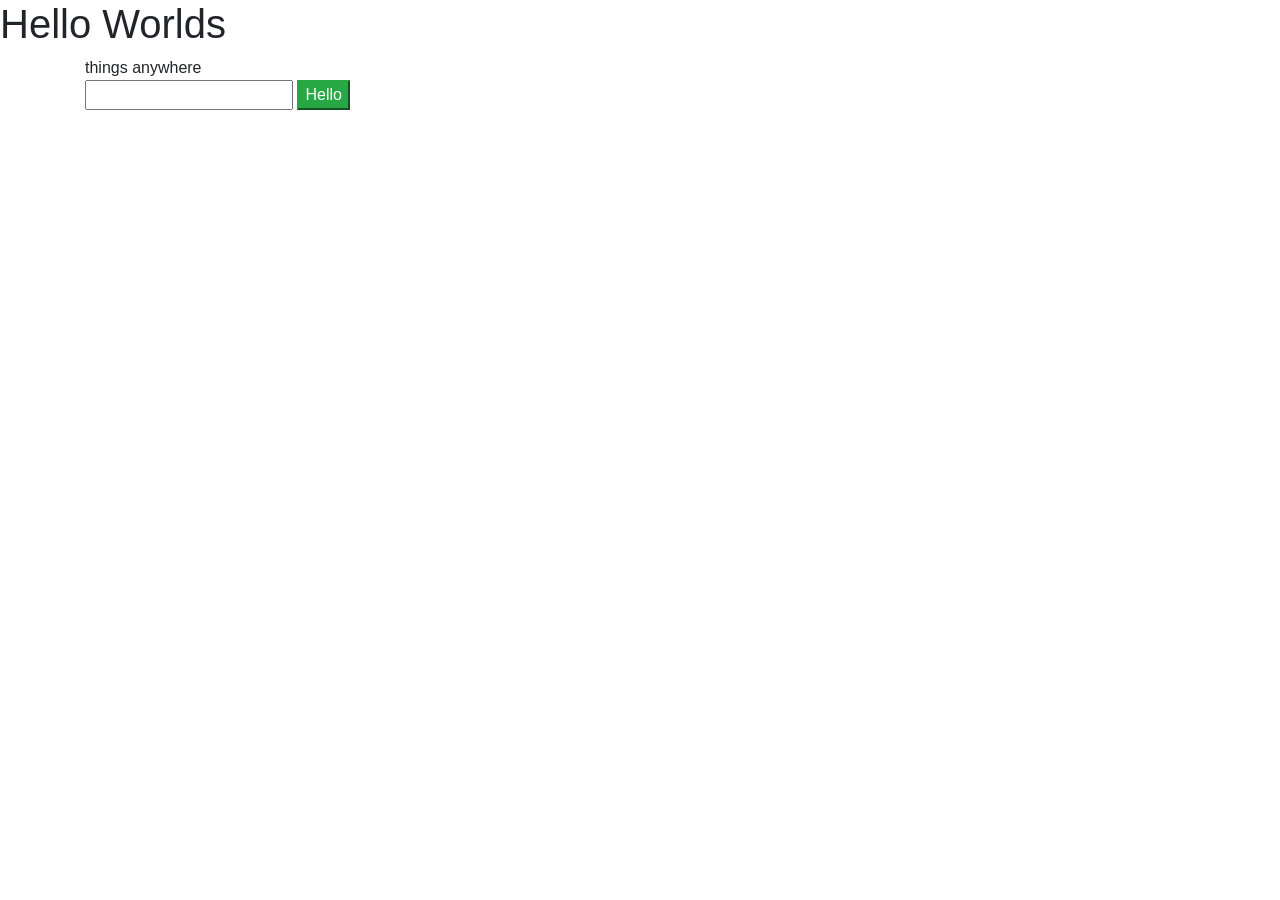
==== assets/index.html @ 18a84be6 "got users to display" ====
<!DOCTYPE html>
<html lang="en" dir="ltr">
    <head>
        <link href="https://stackpath.bootstrapcdn.com/bootstrap/4.3.1/css/bootstrap.min.css" rel="stylesheet" integrity="sha384-ggOyR0iXCbMQv3Xipma34MD+dH/1fQ784/j6cY/iJTQUOhcWr7x9JvoRxT2MZw1T" crossorigin="anonymous">
        <meta charset="utf-8">
        <title>Get Sh!t Done</title>
    </head>
    <body>
        <h1>Hello Worlds</h1>
        <div class="container">
            things anywhere
            <form class="form-group" action="index.html" method="post">
                <input type="text"  name="" value="">
                <button type="button" name="button" class="btn-success">Hello</button>
            </form>
        </div>

        <script src="index.js"></script>
    </body>
</html>
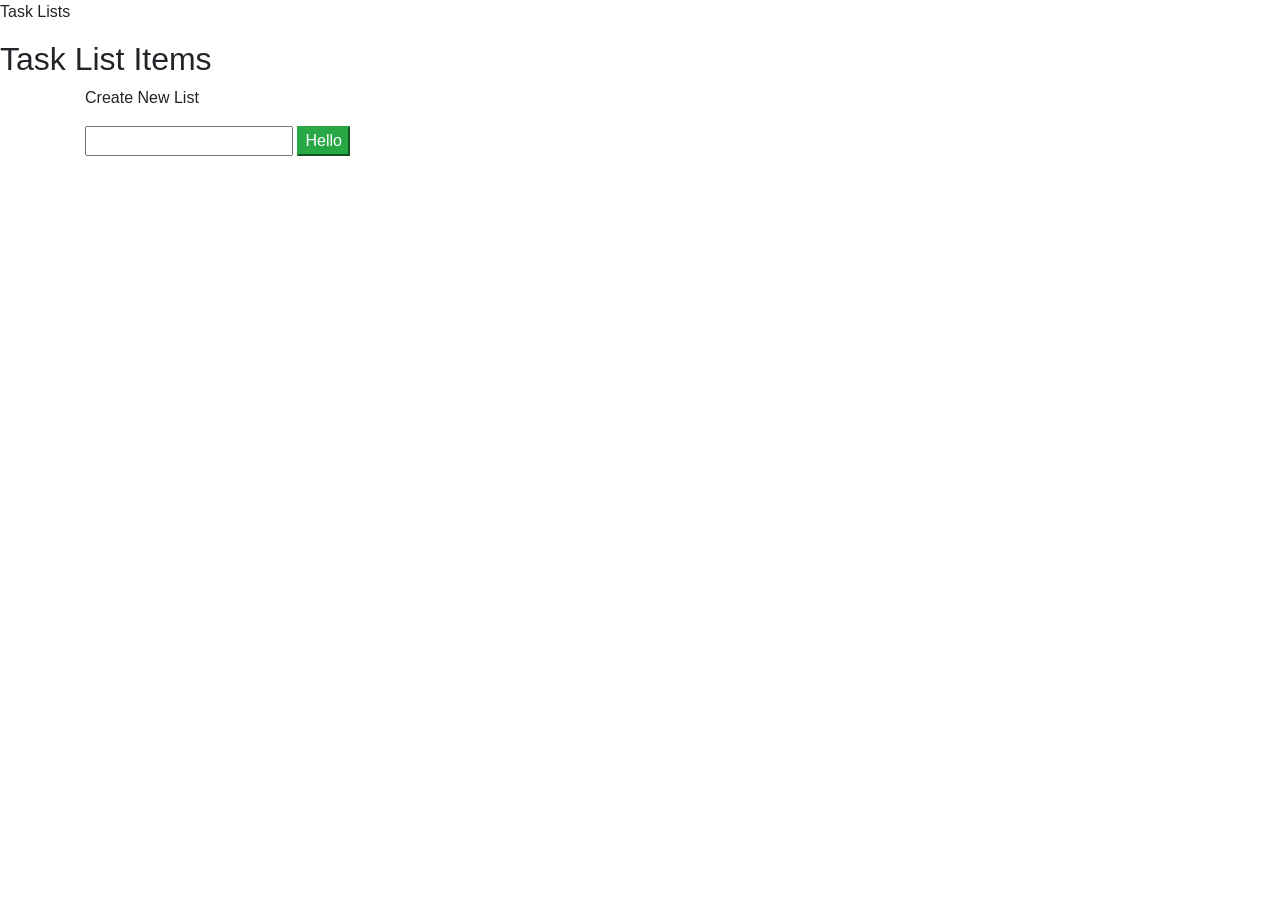
==== commit 62d40f39: "working" ====
--- a/assets/index.html
+++ b/assets/index.html
@@ -2,13 +2,25 @@
 <html lang="en" dir="ltr">
     <head>
         <link href="https://stackpath.bootstrapcdn.com/bootstrap/4.3.1/css/bootstrap.min.css" rel="stylesheet" integrity="sha384-ggOyR0iXCbMQv3Xipma34MD+dH/1fQ784/j6cY/iJTQUOhcWr7x9JvoRxT2MZw1T" crossorigin="anonymous">
+        <link href="index.css" rel="stylesheet" >
         <meta charset="utf-8">
         <title>Get Sh!t Done</title>
     </head>
     <body>
-        <h1>Hello Worlds</h1>
-        <div class="container">
-            things anywhere
+        <nav id="nav-bar">Task Lists
+            <div>
+                <ul id= "showList">
+
+                </ul>
+            </div>
+        </nav>
+
+        <h1></h1>
+        <h2>Task List Items</h2>
+
+
+        <div class="container" id="main">
+            <p>Create New List</p>
             <form class="form-group" action="index.html" method="post">
                 <input type="text"  name="" value="">
                 <button type="button" name="button" class="btn-success">Hello</button>
--- a/assets/index.css
+++ b/assets/index.css
@@ -0,0 +1,11 @@
+nav{
+    display: inline;
+}
+
+#nav-bar div{
+    color: #FFFFFF;
+    background-color: navy;
+}
+.hidden{
+    display: none;
+}
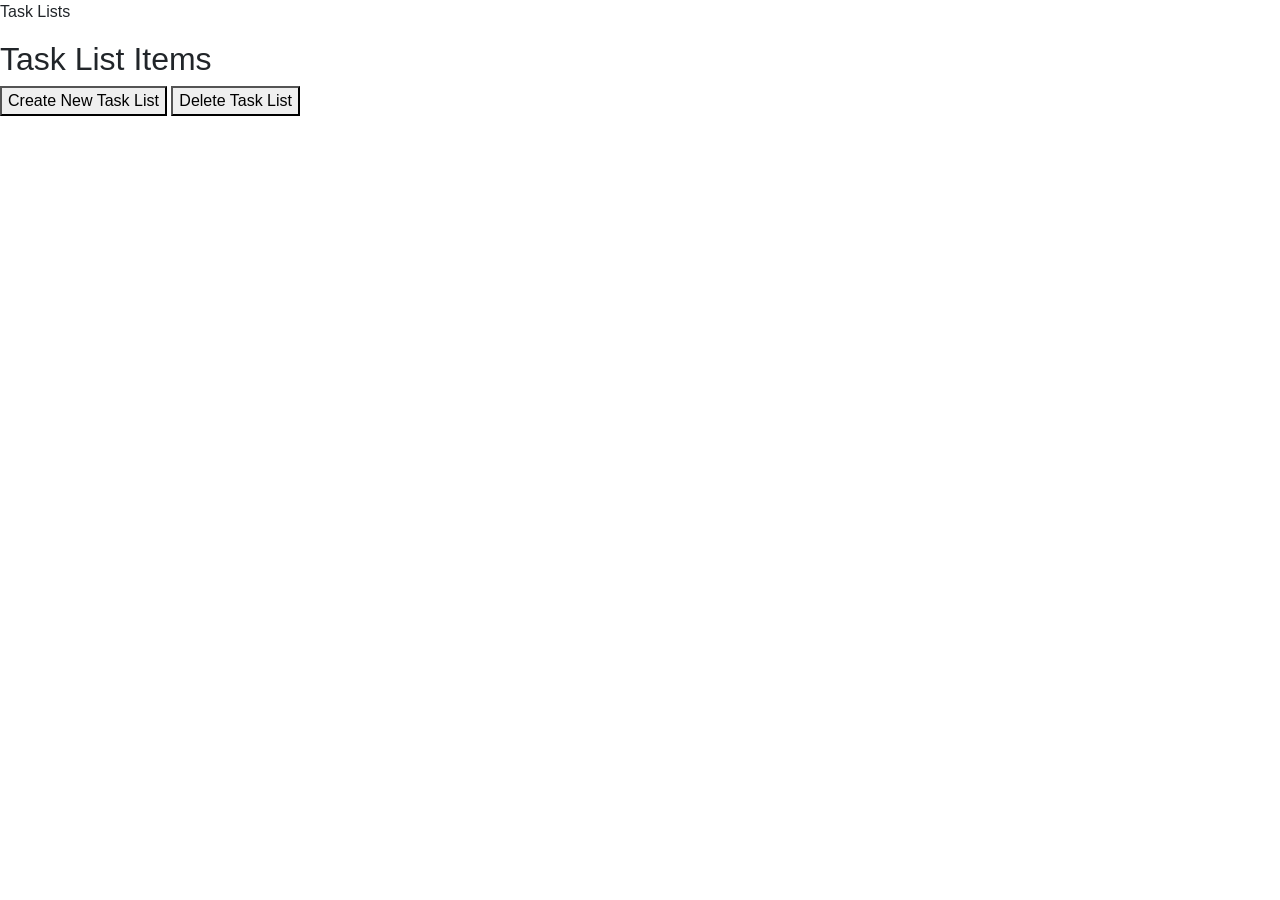
==== commit bd7dd5f1: "Delete projects functional" ====
--- a/assets/index.html
+++ b/assets/index.html
@@ -7,8 +7,15 @@
         <title>Get Sh!t Done</title>
     </head>
     <body>
-        <nav id="nav-bar">Task Lists
-            <div>
+
+
+
+
+        <nav id="nav-bar">
+            <span id="usersTasks">
+                Task Lists
+            </span>
+            <div class="topnav">
                 <ul id= "showList">
 
                 </ul>
@@ -17,15 +24,20 @@
 
         <h1></h1>
         <h2>Task List Items</h2>
-
+        <div>
+            <button id="newProject">Create New Task List</button>
+            <button id="deleteProject">Delete Task List</button>
+        </div>
 
         <div class="container" id="main">
-            <p>Create New List</p>
-            <form class="form-group" action="index.html" method="post">
-                <input type="text"  name="" value="">
-                <button type="button" name="button" class="btn-success">Hello</button>
-            </form>
+            <!-- <p>Add Item to List</p> -->
+            <!-- <form class="form-group" action="index.html" method="post">
+                <input type="text"  name="" value="Add Item to List">
+                <button id = "addButton" type="button" name="button" class="btn-success">Add Task</button>
+            </form> -->
+
         </div>
+
 
         <script src="index.js"></script>
     </body>
--- a/assets/index.css
+++ b/assets/index.css
@@ -3,9 +3,17 @@
 }
 
 #nav-bar div{
-    color: #FFFFFF;
+    color: white;
     background-color: navy;
 }
 .hidden{
     display: none;
 }
+.topnav a {
+  /* float: left; */
+  color: #f2f2f2;
+  text-align: center;
+  padding: 10px 10px;
+  text-decoration: none;
+  font-size: 17px;
+}
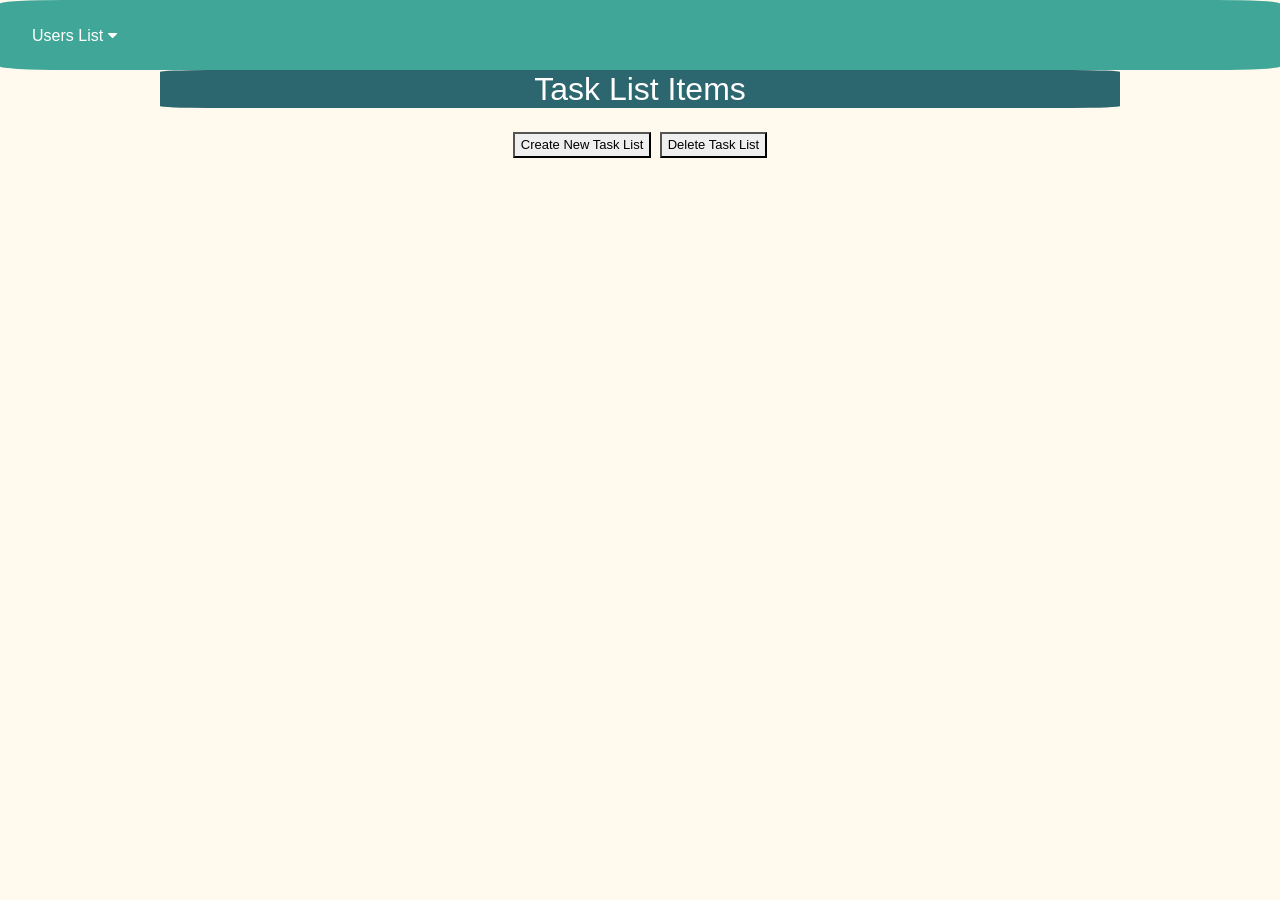
==== commit cb4e4608: "css colors added" ====
--- a/assets/index.html
+++ b/assets/index.html
@@ -2,41 +2,68 @@
 <html lang="en" dir="ltr">
     <head>
         <link href="https://stackpath.bootstrapcdn.com/bootstrap/4.3.1/css/bootstrap.min.css" rel="stylesheet" integrity="sha384-ggOyR0iXCbMQv3Xipma34MD+dH/1fQ784/j6cY/iJTQUOhcWr7x9JvoRxT2MZw1T" crossorigin="anonymous">
+        <link rel="stylesheet" href="https://cdnjs.cloudflare.com/ajax/libs/font-awesome/4.7.0/css/font-awesome.min.css">
         <link href="index.css" rel="stylesheet" >
         <meta charset="utf-8">
         <title>Get Sh!t Done</title>
     </head>
     <body>
+        <script>
+        /* When the user clicks on the button,
+        toggle between hiding and showing the dropdown content */
+        function dropdownFunction() {
+          document.getElementById("myDropdown").classList.toggle("show");
+        }
 
+        // Close the dropdown if the user clicks outside of it
+        window.onclick = function(e) {
+          if (!e.target.matches('.dropbtn')) {
+          var myDropdown = document.getElementById("myDropdown");
+            if (myDropdown.classList.contains('show')) {
+              myDropdown.classList.remove('show');
+            }
+          }
+        }
+        </script>
 
 
 
         <nav id="nav-bar">
-            <span id="usersTasks">
-                Task Lists
-            </span>
-            <div class="topnav">
+            <div class="navbar">
+
+              <div class="dropdown">
+              <button class="dropbtn" onclick="dropdownFunction()">Users List
+                <i class="fa fa-caret-down"></i>
+              </button>
+              <div class="dropdown-content" id="myDropdown">
+                <!-- <a href="#">User1</a>
+                <a href="#">User2</a>
+                <a href="#">User33</a> -->
+              </div>
+              </div>
+            <!-- </div> -->
+
+            <!-- <div class="topnav"> -->
                 <ul id= "showList">
 
                 </ul>
             </div>
         </nav>
 
-        <h1></h1>
-        <h2>Task List Items</h2>
-        <div>
-            <button id="newProject">Create New Task List</button>
-            <button id="deleteProject">Delete Task List</button>
-        </div>
+<!-- begin main content -->
+        <center>
+            <h2>Task List Items</h2>
+            <div>
+                <button id="newProject">Create New Task List</button>
+                <button id="deleteProject">Delete Task List</button>
+            </div>
 
-        <div class="container" id="main">
-            <!-- <p>Add Item to List</p> -->
-            <!-- <form class="form-group" action="index.html" method="post">
-                <input type="text"  name="" value="Add Item to List">
-                <button id = "addButton" type="button" name="button" class="btn-success">Add Task</button>
-            </form> -->
+            <div class="container" id="main">
+                <!-- <p>Adds Item to List</p> -->
 
-        </div>
+            </div>
+        </center>
+<!-- end main content -->
 
 
         <script src="index.js"></script>
--- a/assets/index.css
+++ b/assets/index.css
@@ -1,10 +1,14 @@
+body {
+    background-color: rgba(255, 234, 165, 0.2);
+    font-size: 30px;
+}
 nav{
     display: inline;
 }
 
 #nav-bar div{
-    color: white;
-    background-color: navy;
+    color: #07393C;
+    background-color: #40A798;
 }
 .hidden{
     display: none;
@@ -17,3 +21,85 @@
   text-decoration: none;
   font-size: 17px;
 }
+#taskUl {
+    background-color: rgba(164, 213, 218, 0.5);
+    width: 50%;
+    border-radius: 5%;
+}
+h2 {
+    color: white;
+    background-color: #2C666E;
+    width: 75%;
+    border-radius: 5%;
+
+}
+button{
+    font-size: 13px;
+}
+
+/* User List Drop Down Beginning */
+.navbar {
+  overflow: hidden;
+  background-color: #333;
+  font-family: Arial, Helvetica, sans-serif;
+  border-radius: 5%;
+
+}
+
+.navbar a {
+  float: left;
+  font-size: 16px;
+  color: white;
+  text-align: center;
+  padding: 0px 16px;
+  text-decoration: none;
+}
+
+.dropdown {
+  float: left;
+  overflow: hidden;
+}
+
+.dropdown .dropbtn {
+  cursor: pointer;
+  font-size: 16px;
+  border: none;
+  outline: none;
+  color: white;
+  padding: 14px 16px;
+  background-color: inherit;
+  font-family: inherit;
+  margin: 0;
+}
+
+/* DROP DOWN CSS */
+.navbar a:hover, .dropdown:hover .dropbtn, .dropbtn:focus {
+  background-color: #2C666E;
+}
+
+.dropdown-content {
+  display: none;
+  position: absolute;
+  background-color: #f9f9f9;
+  min-width: 160px;
+  box-shadow: 0px 8px 16px 0px rgba(0,0,0,0.2);
+  z-index: 1;
+}
+
+.dropdown-content a {
+  float: none;
+  color: black;
+  padding: 12px 16px;
+  text-decoration: none;
+  display: block;
+  text-align: left;
+}
+
+.dropdown-content a:hover {
+  background-color: #ddd;
+}
+
+.show {
+  display: block;
+}
+/* User List Drop Down Beginning */
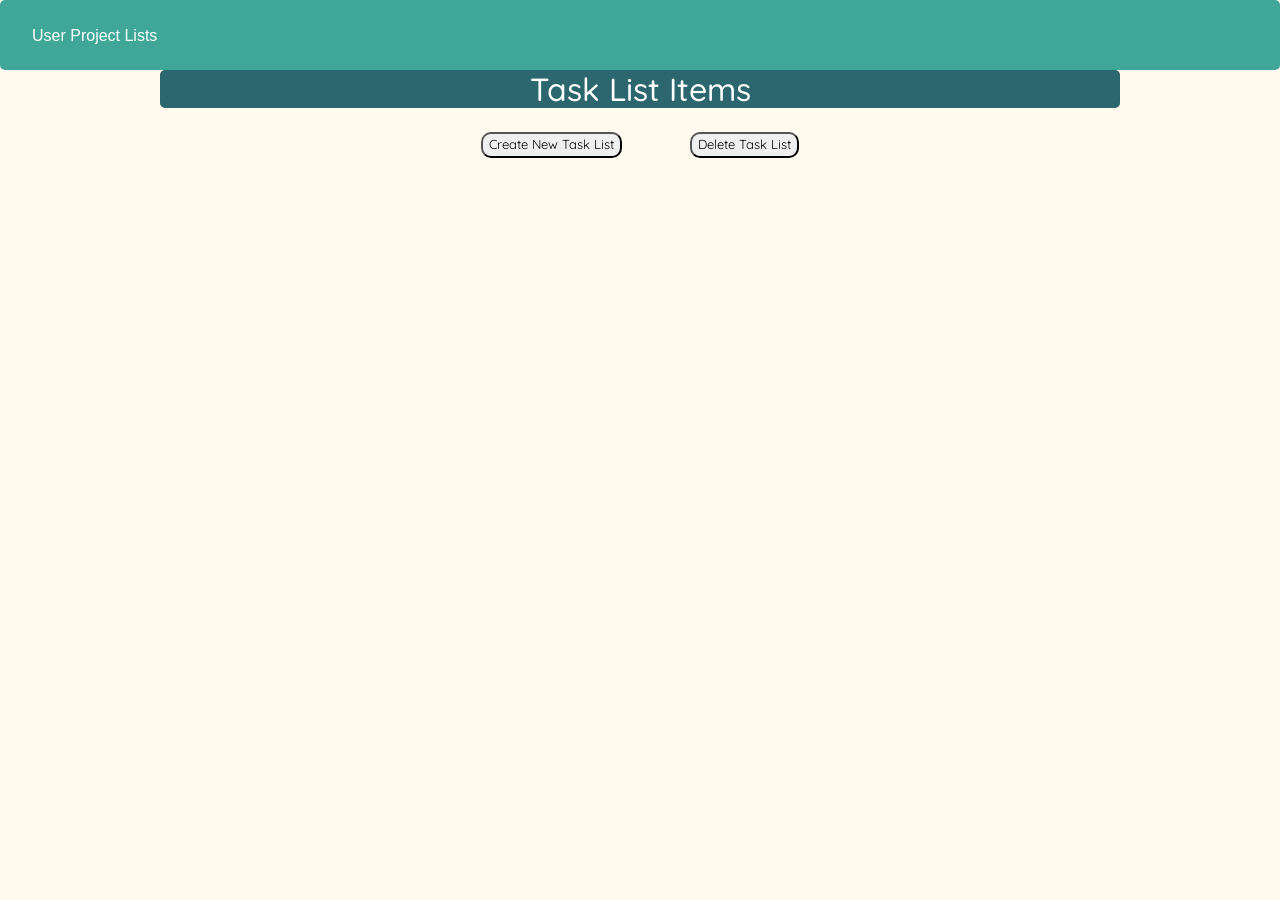
==== commit 03e897c8: "basically done" ====
--- a/assets/index.html
+++ b/assets/index.html
@@ -3,6 +3,7 @@
     <head>
         <link href="https://stackpath.bootstrapcdn.com/bootstrap/4.3.1/css/bootstrap.min.css" rel="stylesheet" integrity="sha384-ggOyR0iXCbMQv3Xipma34MD+dH/1fQ784/j6cY/iJTQUOhcWr7x9JvoRxT2MZw1T" crossorigin="anonymous">
         <link rel="stylesheet" href="https://cdnjs.cloudflare.com/ajax/libs/font-awesome/4.7.0/css/font-awesome.min.css">
+        <link href="https://fonts.googleapis.com/css?family=Quicksand&display=swap" rel="stylesheet">
         <link href="index.css" rel="stylesheet" >
         <meta charset="utf-8">
         <title>Get Sh!t Done</title>
@@ -32,8 +33,8 @@
             <div class="navbar">
 
               <div class="dropdown">
-              <button class="dropbtn" onclick="dropdownFunction()">Users List
-                <i class="fa fa-caret-down"></i>
+              <button class="dropbtn" onclick="dropdownFunction()"> User Project Lists
+                <!-- <i class="fa fa-caret-down"></i> -->
               </button>
               <div class="dropdown-content" id="myDropdown">
                 <!-- <a href="#">User1</a>
--- a/assets/index.css
+++ b/assets/index.css
@@ -1,6 +1,7 @@
 body {
     background-color: rgba(255, 234, 165, 0.2);
     font-size: 30px;
+    font-family: 'Quicksand', sans-serif;
 }
 nav{
     display: inline;
@@ -21,20 +22,32 @@
   text-decoration: none;
   font-size: 17px;
 }
-#taskUl {
+ul {
     background-color: rgba(164, 213, 218, 0.5);
-    width: 50%;
-    border-radius: 5%;
+    width: 65%;
+    border-radius: 5px;
 }
+li{
+    border: 10px;
+    text-align: left;
+}
+
 h2 {
     color: white;
     background-color: #2C666E;
     width: 75%;
-    border-radius: 5%;
+    border-radius: 5px;
 
 }
 button{
     font-size: 13px;
+    margin: 15px 30px;
+    border-radius: 10px
+}
+#removeBtn{
+    background-color: #f0edee;
+    margin-left: 10px;
+    align: right;
 }
 
 /* User List Drop Down Beginning */
@@ -42,7 +55,7 @@
   overflow: hidden;
   background-color: #333;
   font-family: Arial, Helvetica, sans-serif;
-  border-radius: 5%;
+  border-radius: 5px;
 
 }
 
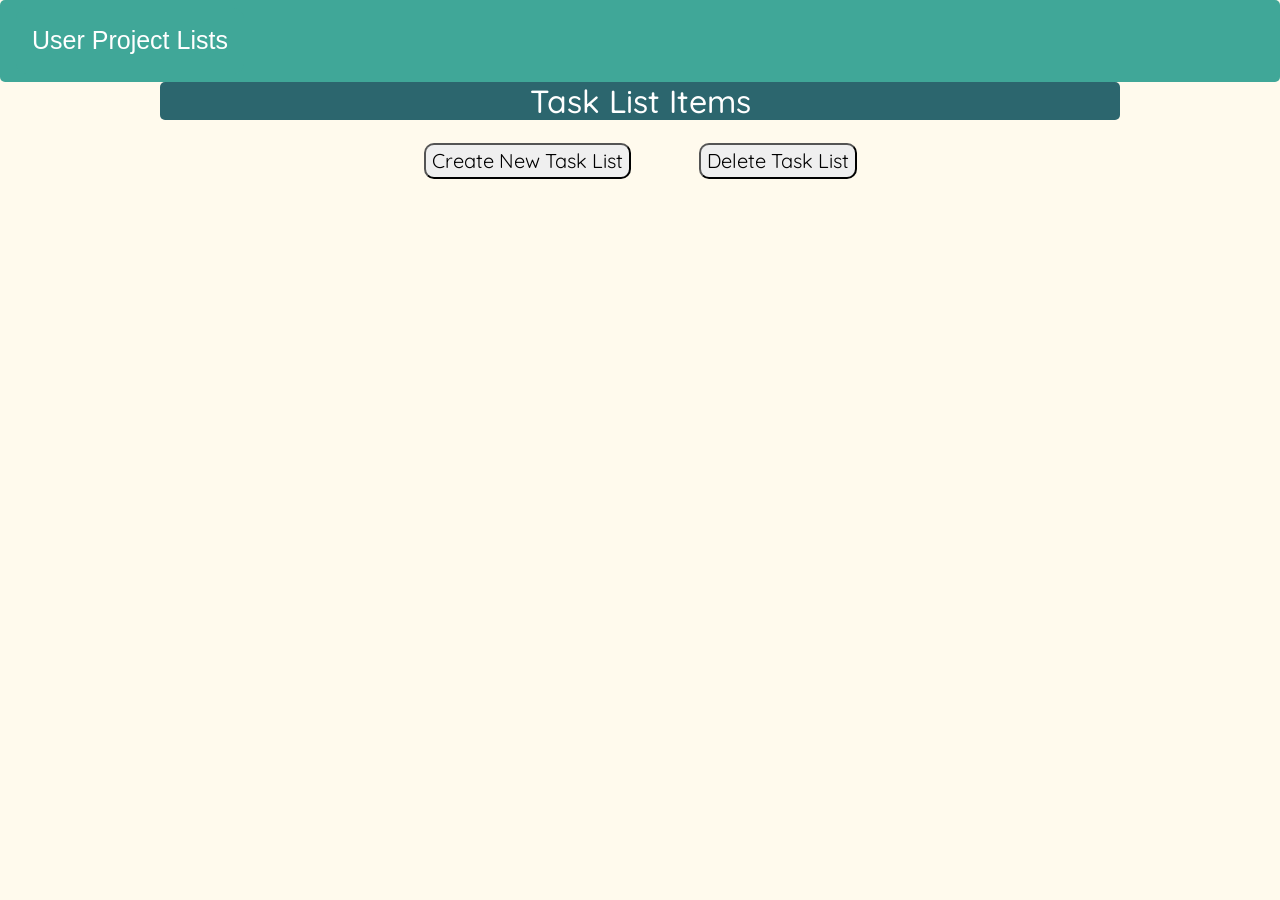
==== commit 24c12ad6: "FINAL" ====
--- a/assets/index.html
+++ b/assets/index.html
@@ -2,9 +2,13 @@
 <html lang="en" dir="ltr">
     <head>
         <link href="https://stackpath.bootstrapcdn.com/bootstrap/4.3.1/css/bootstrap.min.css" rel="stylesheet" integrity="sha384-ggOyR0iXCbMQv3Xipma34MD+dH/1fQ784/j6cY/iJTQUOhcWr7x9JvoRxT2MZw1T" crossorigin="anonymous">
+
         <link rel="stylesheet" href="https://cdnjs.cloudflare.com/ajax/libs/font-awesome/4.7.0/css/font-awesome.min.css">
+
         <link href="https://fonts.googleapis.com/css?family=Quicksand&display=swap" rel="stylesheet">
+
         <link href="index.css" rel="stylesheet" >
+
         <meta charset="utf-8">
         <title>Get Sh!t Done</title>
     </head>
@@ -55,8 +59,8 @@
         <center>
             <h2>Task List Items</h2>
             <div>
-                <button id="newProject">Create New Task List</button>
-                <button id="deleteProject">Delete Task List</button>
+                <button id="newProject"  class="interfaceBtn">Create New Task List</button>
+                <button id="deleteProject" class="interfaceBtn">Delete Task List</button>
             </div>
 
             <div class="container" id="main">
--- a/assets/index.css
+++ b/assets/index.css
@@ -8,7 +8,7 @@
 }
 
 #nav-bar div{
-    color: #07393C;
+    color: white;
     background-color: #40A798;
 }
 .hidden{
@@ -20,7 +20,7 @@
   text-align: center;
   padding: 10px 10px;
   text-decoration: none;
-  font-size: 17px;
+  font-size: 50px;
 }
 ul {
     background-color: rgba(164, 213, 218, 0.5);
@@ -39,10 +39,16 @@
     border-radius: 5px;
 
 }
+input{
+    border-radius: 10px;
+}
 button{
     font-size: 13px;
     margin: 15px 30px;
-    border-radius: 10px
+    border-radius: 10px;
+}
+.interfaceBtn{
+    font-size: 20px;
 }
 #removeBtn{
     background-color: #f0edee;
@@ -59,10 +65,11 @@
 
 }
 
+/* Project List nav */
 .navbar a {
   float: left;
-  font-size: 16px;
-  color: white;
+  font-size: 26px;
+  color: red;
   text-align: center;
   padding: 0px 16px;
   text-decoration: none;
@@ -73,9 +80,10 @@
   overflow: hidden;
 }
 
+/* user list drop down tab */
 .dropdown .dropbtn {
   cursor: pointer;
-  font-size: 16px;
+  font-size: 25px;
   border: none;
   outline: none;
   color: white;
@@ -86,6 +94,7 @@
 }
 
 /* DROP DOWN CSS */
+/* any hover over styling... carefult it is specific */
 .navbar a:hover, .dropdown:hover .dropbtn, .dropbtn:focus {
   background-color: #2C666E;
 }
@@ -101,7 +110,6 @@
 
 .dropdown-content a {
   float: none;
-  color: black;
   padding: 12px 16px;
   text-decoration: none;
   display: block;
@@ -109,7 +117,7 @@
 }
 
 .dropdown-content a:hover {
-  background-color: #ddd;
+  background-color: white;
 }
 
 .show {
